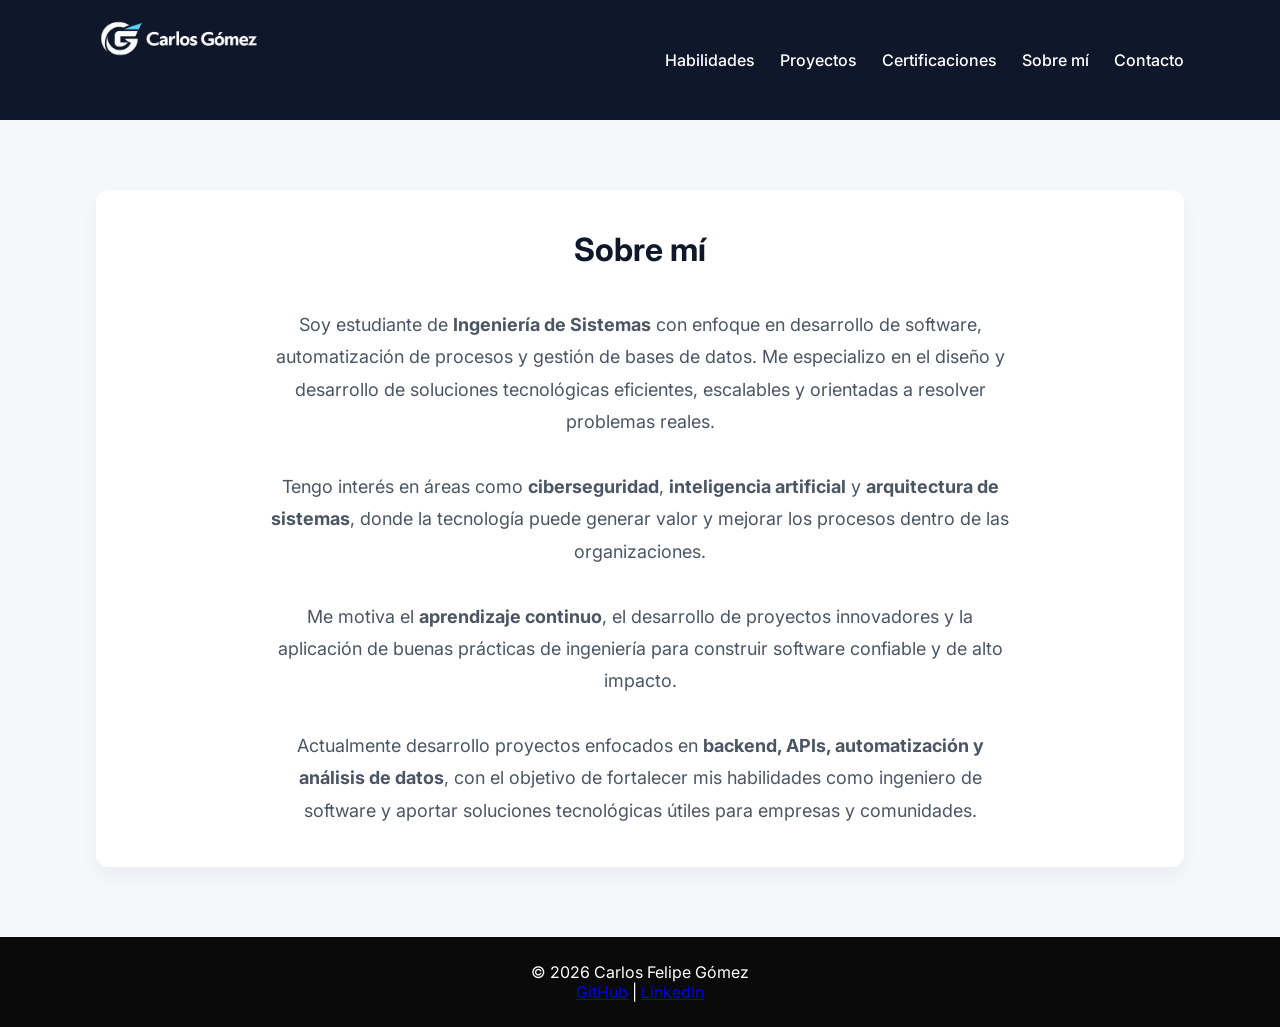
==== about.html @ 88a2c868 "Actualización portafolio: nuevas secciones, collage de tecnologias y ajustes CSS" ====
<!DOCTYPE html>
<html lang="es">

<head>

    <meta charset="UTF-8">
    <meta name="viewport" content="width=device-width, initial-scale=1.0">

    <title>Sobre mí | Carlos Felipe Gómez</title>

    <meta name="description"
        content="Conoce a Carlos Felipe Gómez, estudiante de Ingeniería de Sistemas enfocado en desarrollo backend, automatización, bases de datos y ciberseguridad.">
    <link rel="icon" href="favicon.ico"> 
    <link rel="stylesheet" href="styles.css">

    <link href="https://fonts.googleapis.com/css2?family=Inter:wght@300;400;600&display=swap" rel="stylesheet">

</head>

<body>

    <!-- NAVBAR -->

    <header>

        <nav class="navbar">

            <div class="container nav-container">

                <h2 class="logo">
                    <a href="index.html">
                        <img src="images/LogoPerfil.png" alt="Logo Carlos Gómez" class="logo-img">
                    </a>
                </h2>

                <ul class="nav-links">

                    <li><a href="skills.html">Habilidades</a></li>
                    <li><a href="projects.html">Proyectos</a></li>
                    <li><a href="certifications.html">Certificaciones</a></li>
                    <li><a href="about.html">Sobre mí</a></li>
                    <li><a href="contact.html">Contacto</a></li>

                </ul>

            </div>

        </nav>

    </header>


    <!-- SOBRE MI -->

    <section id="about">

        <div class="container">

            <h2>Sobre mí</h2>

            <p class="about-text">

                Soy estudiante de <strong>Ingeniería de Sistemas</strong> con enfoque en desarrollo de software,
                automatización de procesos y gestión de bases de datos. Me especializo en el diseño y desarrollo
                de soluciones tecnológicas eficientes, escalables y orientadas a resolver problemas reales.

                <br><br>

                Tengo interés en áreas como <strong>ciberseguridad</strong>,
                <strong>inteligencia artificial</strong> y
                <strong>arquitectura de sistemas</strong>, donde la tecnología puede generar valor y mejorar
                los procesos dentro de las organizaciones.

                <br><br>

                Me motiva el <strong>aprendizaje continuo</strong>, el desarrollo de proyectos innovadores
                y la aplicación de buenas prácticas de ingeniería para construir software confiable
                y de alto impacto.

                <br><br>

                Actualmente desarrollo proyectos enfocados en <strong>backend, APIs, automatización
                    y análisis de datos</strong>, con el objetivo de fortalecer mis habilidades como
                ingeniero de software y aportar soluciones tecnológicas útiles para empresas
                y comunidades.

            </p>

        </div>

    </section>


    <!-- FOOTER -->

    <footer>

        <div class="container">

            <p>© 2026 Carlos Felipe Gómez</p>

            <p>
                <a href="https://github.com/CFelipeGomez" target="_blank">GitHub</a> |
                <a href="https://www.linkedin.com/in/carlos-felipe-gp/" target="_blank">LinkedIn</a>
            </p>

        </div>

    </footer>

</body>

</html>
---- styles.css ----
/* RESET */

*{
    margin:0;
    padding:0;
    box-sizing:border-box;
}

html,body{
    height:100%;
}

body{
    font-family:'Inter',sans-serif;
    background:#f5f7fa;
    color:#1f2937;
    display:flex;
    flex-direction:column;
    min-height:100vh;
}

/* CONTENEDOR */

.container{
    width:85%;
    max-width:1100px;
    margin:auto;
}

/* NAVBAR */

.navbar{
    background:#0f172a;
    padding:15px 0;
    position:sticky;
    top:0;
    z-index:100;
}

.nav-container{
    display:flex;
    justify-content:space-between;
    align-items:center;
}

.logo{
    color:white;
    font-weight:600;
}

.logo-img{
    height:50px;
    width:auto;
    display:block;
}

.nav-links{
    display:flex;
    gap:25px;
    list-style:none;
}

.nav-links a{
    color:white;
    text-decoration:none;
    font-weight:500;
    transition:.3s;
}

.nav-links a:hover{
    color:#60a5fa;
}

/* HERO */

.hero{
    padding:80px 0;
}

.hero-grid{
    display:grid;
    grid-template-columns:1fr 1fr;
    align-items:center;
    gap:40px;
}

.hero-text h1{
    font-size:40px;
    margin-bottom:20px;
}

.hero-text p{
    font-size:18px;
    margin-bottom:20px;
}

.hero-buttons{
    display:flex;
    gap:15px;
}

.btn{
    background:#2563eb;
    color:white;
    padding:12px 20px;
    border-radius:8px;
    text-decoration:none;
}

.btn-outline{
    border:2px solid #2563eb;
    color:#2563eb;
    padding:10px 20px;
    border-radius:8px;
    text-decoration:none;
}

.hero-img{
    display:flex;
    justify-content:flex-end;
    align-items:center;
}

.hero-img img{
    width:550px;
    border-radius:25%;
}

.collage-img{
    width:100%;
    max-width:550px;
    height:auto;
    object-fit:contain;
}

/* SECCIONES */

section{
    padding:70px 0;
}

h2{
    text-align:center;
    font-size:32px;
    margin-bottom:40px;
    color:#0f172a;
}

/* ABOUT */

#about .container{
    background:white;
    padding:40px;
    border-radius:12px;
    box-shadow:0 8px 20px rgba(0,0,0,0.05);
}

.about-text{
    max-width:750px;
    margin:auto;
    text-align:center;
    font-size:18px;
    line-height:1.8;
    color:#4b5563;
}

/* SKILLS */

.skills-branch{
    margin-top:60px;
    margin-bottom:20px;
    font-size:22px;
    font-weight:600;
    color:#000;
}

.skills-grid{
    display:grid;
    grid-template-columns:repeat(auto-fit,minmax(160px,1fr));
    gap:25px;
    margin-bottom:40px;
}

.skill-card{
    background:#939393;
    border:1px solid #222;
    border-radius:20px;
    padding:30px 20px;

    display:flex;
    flex-direction:column;
    align-items:center;

    transition:.3s;
    cursor:pointer;
}

.skill-card img{
    width:70px;
    height:70px;
    border-radius:20px;
    margin-bottom:10px;
    opacity:0.9;
    transition:.3s;
}

.skill-card span{
    font-weight:500;
}

.skill-card:hover{
    transform:scale(1.1);
    border-color:#00bfff;
    box-shadow:0 10px 30px rgba(179,177,177,0.5);
    background:#999999;
}

.skill-card:hover img{
    transform:scale(1.2);
}

/* PROYECTOS */

.projects-grid{
    display:grid;
    grid-template-columns:repeat(auto-fit,minmax(280px,1fr));
    gap:25px;
}

.project-card{
    background:white;
    padding:25px;
    border-radius:10px;
    box-shadow:0 4px 15px rgba(0,0,0,0.05);
}

.project-card a{
    color:#2563eb;
    text-decoration:none;
    font-weight:500;
}

/* CERTIFICACIONES */

#certifications{
    background:#f8fafc;
    padding:60px 0;
}

.branch-title{
    margin:40px 0 20px;
    font-size:20px;
    font-weight:600;
    color:#333;
}

.cert-grid{
    display:grid;
    grid-template-columns:repeat(auto-fit,minmax(220px,1fr));
    gap:20px;
}

.cert-card{
    perspective:1000px;
}

.cert-inner{
    position:relative;
    width:100%;
    height:140px;
    transition:transform .8s;
    transform-style:preserve-3d;
}

.cert-card:hover .cert-inner{
    transform:rotateY(180deg);
}

.cert-front,
.cert-back{
    position:absolute;
    width:100%;
    height:100%;
    border-radius:10px;

    display:flex;
    flex-direction:column;
    justify-content:center;
    align-items:center;

    text-align:center;
    padding:15px;
    font-size:14px;

    backface-visibility:hidden;

    box-shadow:0 5px 15px rgba(0,0,0,0.1);
}

.cert-front{
    background:white;
    font-weight:600;
}

.cert-back{
    background:#7ca6a8;
    color:white;
    transform:rotateY(180deg);
    gap:6px;
}

.cert-link{
    margin-top:10px;
    color:#00e1ff;
    font-weight:500;
    text-decoration:none;
}

.cert-link:hover{
    text-decoration:underline;
}

/* CONTACTO */

.contact-section{
    padding:80px 0;
    text-align:center;
}

.section-title{
    font-size:32px;
    margin-bottom:20px;
}

.contact-text{
    max-width:600px;
    margin:auto;
    margin-bottom:40px;
    font-size:18px;
    color:#555;
}

.contact-links{
    display:flex;
    justify-content:center;
    gap:20px;
    flex-wrap:wrap;
}

.contact-btn{
    padding:12px 25px;
    background:#0f172a;
    color:white;
    text-decoration:none;
    border-radius:8px;
    transition:.3s;
}

.contact-btn:hover{
    background:#2563eb;
    transform:translateY(-2px);
}

/* FOOTER */

main{
    flex:1;
}

footer{
    background:#0a0a0a;
    color:white;
    text-align:center;
    padding:25px 10px;
}

.footer-extra{
    font-size:14px;
    opacity:.8;
}

/* RESPONSIVE */

@media(max-width:768px){

.hero-grid{
    grid-template-columns:1fr;
    text-align:center;
}

.hero-img{
    margin-top:30px;
    justify-content:center;
}

.nav-links{
    display:none;
}

}
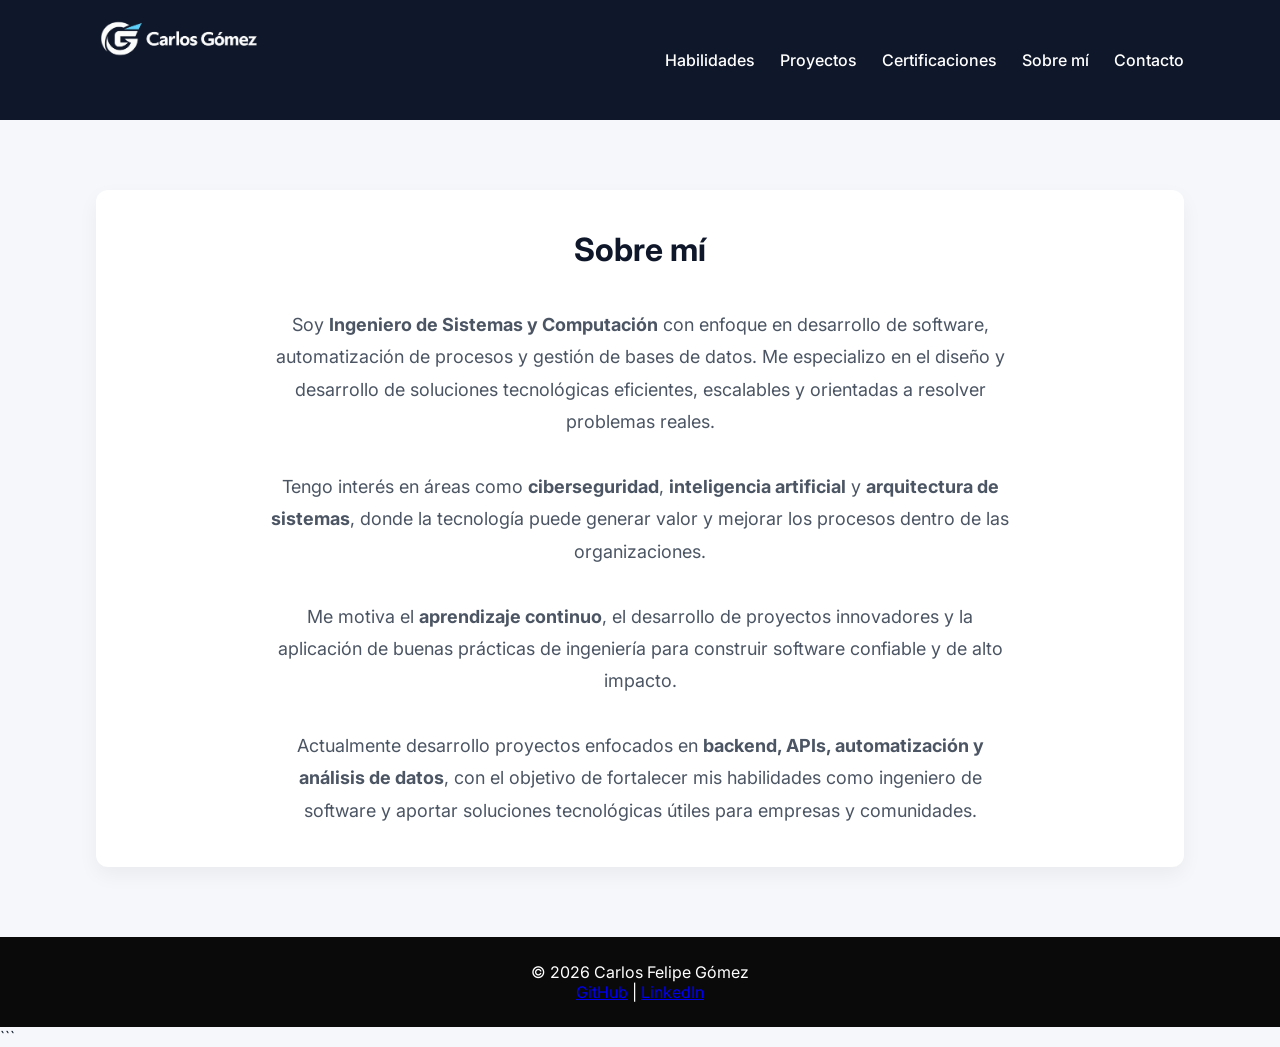
==== commit 52dd986a: "Actualización Responsive" ====
--- a/about.html
+++ b/about.html
@@ -9,8 +9,9 @@
     <title>Sobre mí | Carlos Felipe Gómez</title>
 
     <meta name="description"
-        content="Conoce a Carlos Felipe Gómez, estudiante de Ingeniería de Sistemas enfocado en desarrollo backend, automatización, bases de datos y ciberseguridad.">
-    <link rel="icon" href="favicon.ico"> 
+        content="Conoce a Carlos Felipe Gómez, Ingeniero de Sistemas enfocado en desarrollo backend, automatización, bases de datos y ciberseguridad.">
+
+    <link rel="icon" href="favicon.ico">
     <link rel="stylesheet" href="styles.css">
 
     <link href="https://fonts.googleapis.com/css2?family=Inter:wght@300;400;600&display=swap" rel="stylesheet">
@@ -33,7 +34,13 @@
                     </a>
                 </h2>
 
-                <ul class="nav-links">
+                <!-- BOTON MENU MOBILE -->
+
+                <div class="menu-toggle" id="menu-toggle">
+                    ☰
+                </div>
+
+                <ul class="nav-links" id="nav-links">
 
                     <li><a href="skills.html">Habilidades</a></li>
                     <li><a href="projects.html">Proyectos</a></li>
@@ -50,45 +57,49 @@
     </header>
 
 
-    <!-- SOBRE MI -->
+    <main>
 
-    <section id="about">
+        <!-- SOBRE MI -->
 
-        <div class="container">
+        <section id="about">
 
-            <h2>Sobre mí</h2>
+            <div class="container">
 
-            <p class="about-text">
+                <h2>Sobre mí</h2>
 
-                Soy estudiante de <strong>Ingeniería de Sistemas</strong> con enfoque en desarrollo de software,
-                automatización de procesos y gestión de bases de datos. Me especializo en el diseño y desarrollo
-                de soluciones tecnológicas eficientes, escalables y orientadas a resolver problemas reales.
+                <p class="about-text">
 
-                <br><br>
+                    Soy <strong>Ingeniero de Sistemas y Computación</strong> con enfoque en desarrollo de software,
+                    automatización de procesos y gestión de bases de datos. Me especializo en el diseño y desarrollo
+                    de soluciones tecnológicas eficientes, escalables y orientadas a resolver problemas reales.
 
-                Tengo interés en áreas como <strong>ciberseguridad</strong>,
-                <strong>inteligencia artificial</strong> y
-                <strong>arquitectura de sistemas</strong>, donde la tecnología puede generar valor y mejorar
-                los procesos dentro de las organizaciones.
+                    <br><br>
 
-                <br><br>
+                    Tengo interés en áreas como <strong>ciberseguridad</strong>,
+                    <strong>inteligencia artificial</strong> y
+                    <strong>arquitectura de sistemas</strong>, donde la tecnología puede generar valor y mejorar
+                    los procesos dentro de las organizaciones.
 
-                Me motiva el <strong>aprendizaje continuo</strong>, el desarrollo de proyectos innovadores
-                y la aplicación de buenas prácticas de ingeniería para construir software confiable
-                y de alto impacto.
+                    <br><br>
 
-                <br><br>
+                    Me motiva el <strong>aprendizaje continuo</strong>, el desarrollo de proyectos innovadores
+                    y la aplicación de buenas prácticas de ingeniería para construir software confiable
+                    y de alto impacto.
 
-                Actualmente desarrollo proyectos enfocados en <strong>backend, APIs, automatización
-                    y análisis de datos</strong>, con el objetivo de fortalecer mis habilidades como
-                ingeniero de software y aportar soluciones tecnológicas útiles para empresas
-                y comunidades.
+                    <br><br>
 
-            </p>
+                    Actualmente desarrollo proyectos enfocados en
+                    <strong>backend, APIs, automatización y análisis de datos</strong>,
+                    con el objetivo de fortalecer mis habilidades como ingeniero de software
+                    y aportar soluciones tecnológicas útiles para empresas y comunidades.
 
-        </div>
+                </p>
 
-    </section>
+            </div>
+
+        </section>
+
+    </main>
 
 
     <!-- FOOTER -->
@@ -99,15 +110,20 @@
 
             <p>© 2026 Carlos Felipe Gómez</p>
 
-            <p>
+            <p class="footer-links">
+
                 <a href="https://github.com/CFelipeGomez" target="_blank">GitHub</a> |
                 <a href="https://www.linkedin.com/in/carlos-felipe-gp/" target="_blank">LinkedIn</a>
+
             </p>
 
         </div>
 
     </footer>
 
+    <script src="js/menu.js"></script>
+
 </body>
 
-</html>+</html>
+```
--- a/styles.css
+++ b/styles.css
@@ -397,4 +397,100 @@
     display:none;
 }
 
+}
+
+/* BOTON HAMBURGUESA */
+
+.menu-toggle{
+display:none;
+font-size:28px;
+color:white;
+cursor:pointer;
+}
+
+/* RESPONSIVE NAVBAR */
+
+@media (max-width:768px){
+
+.nav-links{
+position:absolute;
+top:70px;
+left:0;
+width:100%;
+background:#0f172a;
+flex-direction:column;
+align-items:center;
+gap:20px;
+padding:20px 0;
+display:none;
+}
+
+.nav-links.active{
+display:flex;
+}
+
+.menu-toggle{
+display:block;
+}
+
+}
+
+.hero-grid{
+display: grid;
+grid-template-columns: 1fr 1fr;
+align-items: center;
+gap: 40px;
+}
+
+.hero-text{
+max-width: 600px;
+}
+
+.hero-description{
+line-height: 1.7;
+margin-top: 20px;
+}
+
+.hero-focus{
+margin-top: 15px;
+font-weight: 500;
+}
+
+.hero-buttons{
+margin-top: 25px;
+display: flex;
+gap: 15px;
+flex-wrap: wrap;
+}
+
+.hero-img{
+display: flex;
+justify-content: center;
+}
+
+.collage-img{
+max-width: 100%;
+height: auto;
+border-radius: 12px;
+}
+
+@media (max-width: 900px){
+
+.hero-grid{
+grid-template-columns: 1fr;
+text-align: center;
+}
+
+.hero-text{
+max-width: 100%;
+}
+
+.hero-buttons{
+justify-content: center;
+}
+
+.hero-img{
+margin-top: 30px;
+}
+
 }
